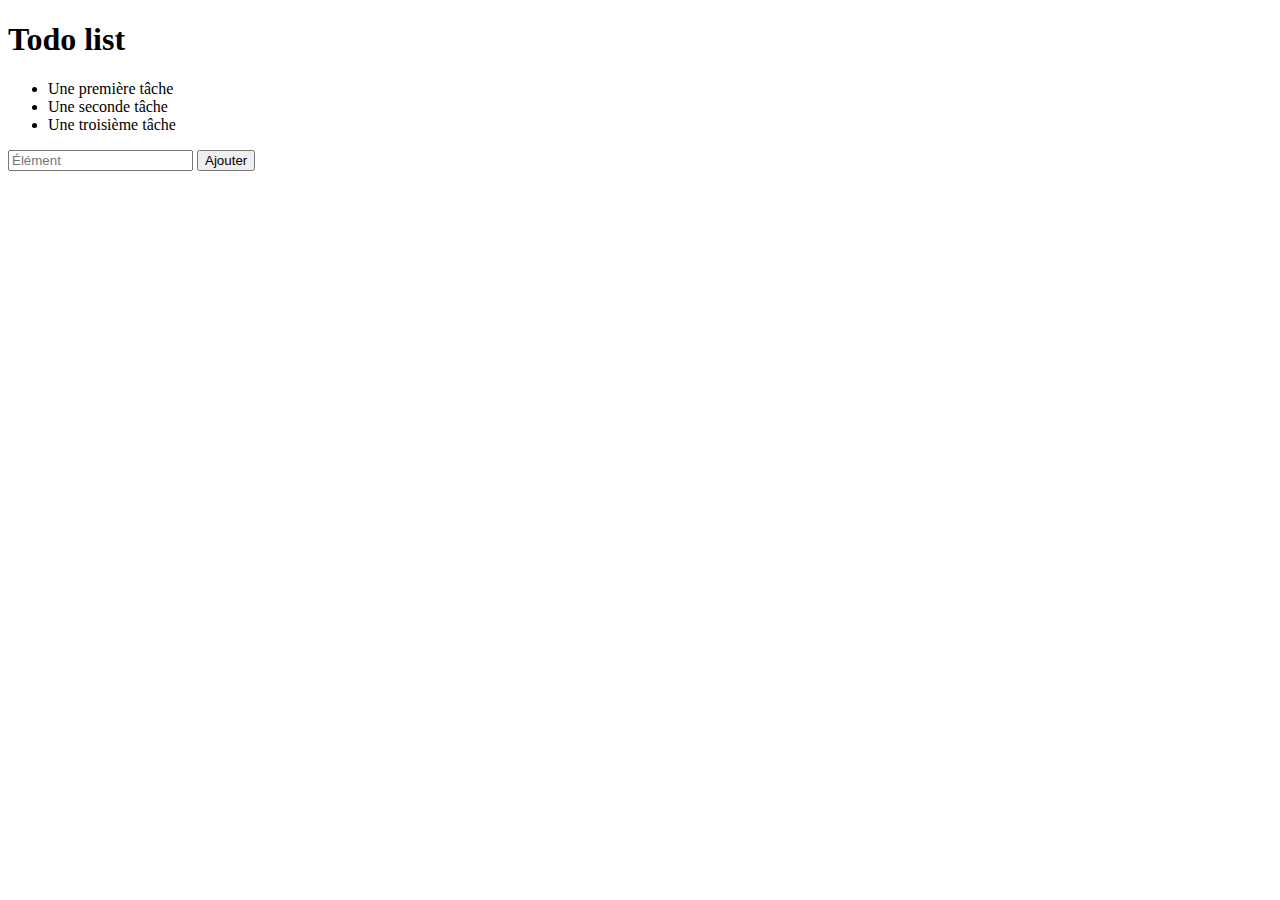
==== Todolist.html @ 1607e6b8 "init tp" ====
<!DOCTYPE html>
<html>
  <head>
    <meta charset="utf-8" />
    <link rel="stylesheet" media="screen" href="style/styles.css"/>
    <script src="https://code.jquery.com/jquery-1.12.3.js" />
    <script>
    $(function() {

        var $list, $newItemForm;
        $list = $('ul');
        $newItemForm = $('#newItemForm');

        $newItemForm.on('submit', function(e) {
          e.preventDefault(); // Annule l'évènement s'il est annulable, sans stopper sa propagation.
          // Passer la valeur du champs de saisie à une variable
          var li = $('input:text').val();
          // Ajouter la variable à la liste avec la méthode .append()
          $("ul").append("<li>" + li + "</li>");
          $('input:text').val('');
        });

        $list.on('click', 'li', function() {
          $(this).remove();
        });

    });
    </script>
  </head>

  <body>
    <div id="list_section">
      <h1 id="header">Todo list</h1>
      <ul>
        <li class="item">Une première tâche</li>
        <li class="item">Une seconde tâche</li>
        <li class="item">Une troisième tâche</li>
      </ul>
      <form id="newItemForm">
        <input type="text" id="itemField" placeholder="Élément" />
        <input type="submit" id="add" value="Ajouter" />
      </form>
    </div>
  </body>

</html>
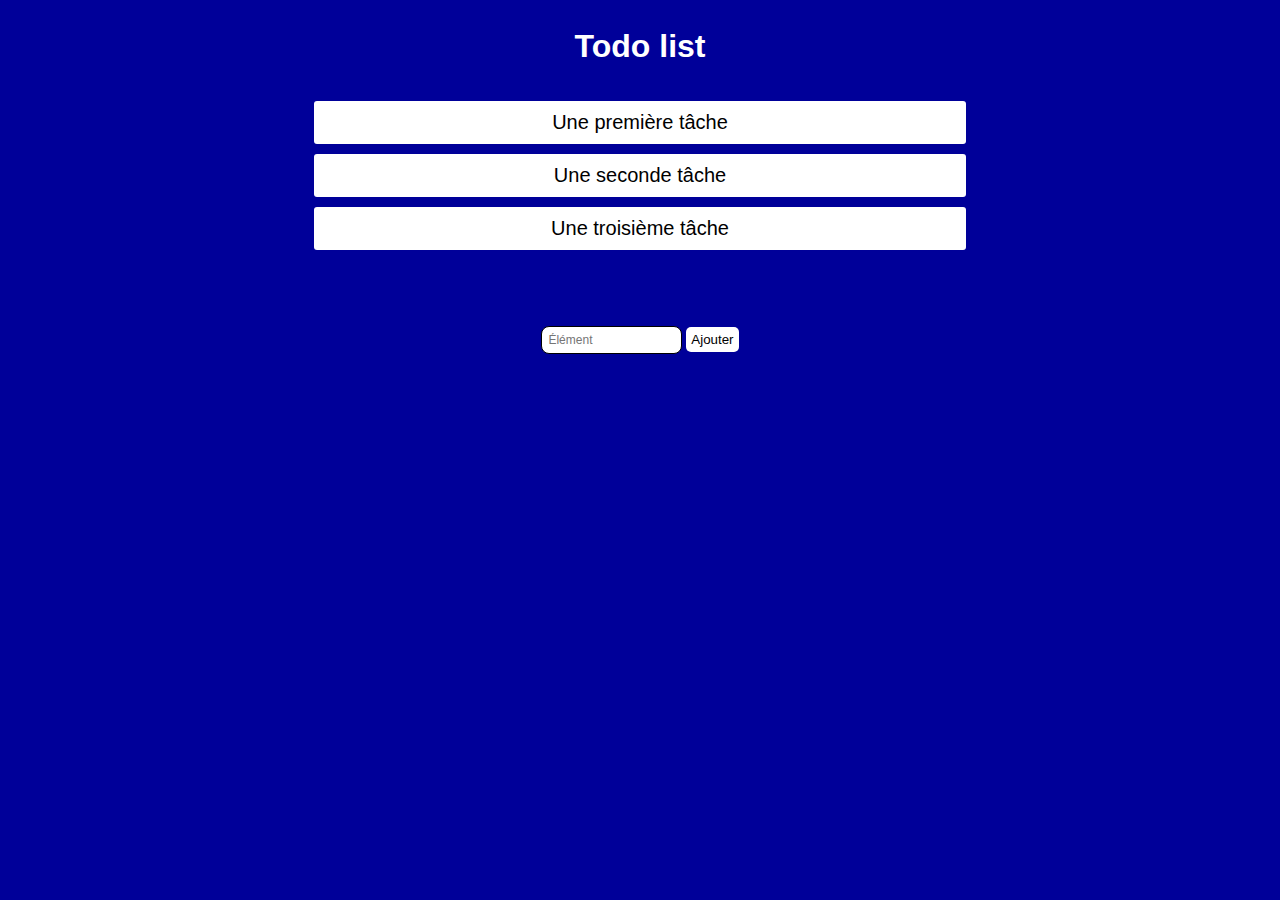
==== commit 07b3a115: "refesh" ====
--- a/Todolist.html
+++ b/Todolist.html
@@ -23,7 +23,6 @@
         $list.on('click', 'li', function() {
           $(this).remove();
         });
-
     });
     </script>
   </head>
--- a/style/styles.css
+++ b/style/styles.css
@@ -0,0 +1,55 @@
+body {
+	font-family:Helvetica, Arial;
+	background-color:#000099;
+}
+
+#list_section {
+	text-align:center;
+}
+
+h1 {
+	color:white;
+	margin:0px auto;
+	padding:20px;
+}
+
+ul {
+	padding: 0;
+}
+
+li {
+	list-style-type:none;
+	background-color:#fff;
+	font-size: 20px;
+	width: 50%;
+	margin:0px auto;
+	-moz-border-radius:3px;
+	-webkit-border-radius:3px;
+	border-radius:3px;
+	padding: 10px;
+	margin-bottom: 10px;
+}
+
+input[type="submit"] {
+	background-color: #fff;
+	color: #000;	
+	-moz-border-radius:5px;
+	-webkit-border-radius:5px;
+	border-radius:5px;
+	border:none;
+	padding: 5px;
+}
+
+#itemField {
+	width:10%;
+	margin-top: 60px;
+}
+
+input[type="text"] {
+	font-size: 12px;
+	padding: 6px;
+	border: 1px solid #000;
+	-moz-border-radius:8px;
+	-webkit-border-radius:8px;
+	border-radius:8px;
+}
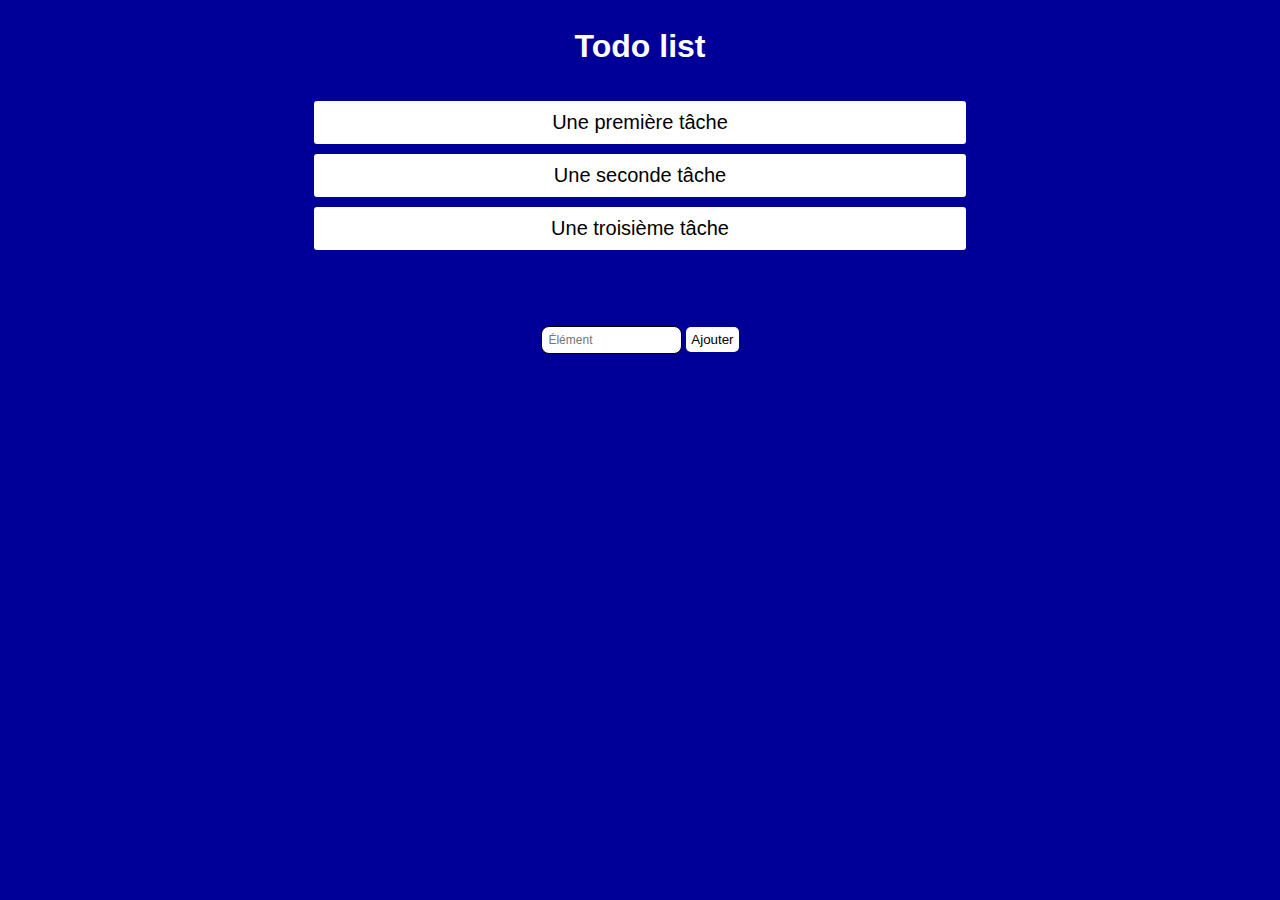
==== commit 0ea63145: "refresh" ====
--- a/Todolist.html
+++ b/Todolist.html
@@ -2,8 +2,11 @@
 <html>
   <head>
     <meta charset="utf-8" />
-    <link rel="stylesheet" media="screen" href="style/styles.css"/>
+    <link rel="stylesheet" media="screen" href="style/todo.css"/>
     <script src="https://code.jquery.com/jquery-1.12.3.js" />
+    <meta name="viewport" content="width=device-width, user-scalable=no, initial-scale=1.0, maximum-scale=1.0, minimum-scale=1.0">
+    <meta http-equiv="X-UA-Compatible" content="ie=edge">
+    <title>Todo list</title>
     <script>
     $(function() {
 
--- a/style/todo.css
+++ b/style/todo.css
@@ -0,0 +1,55 @@
+body {
+	font-family:Helvetica, Arial, sans-serif;
+	background-color:#000099;
+}
+
+#list_section {
+	text-align:center;
+}
+
+h1 {
+	color:white;
+	margin:0px auto;
+	padding:20px;
+}
+
+ul {
+	padding: 0;
+}
+
+li {
+	list-style-type:none;
+	background-color:#fff;
+	font-size: 20px;
+	width: 50%;
+	margin:0px auto;
+	-moz-border-radius:3px;
+	-webkit-border-radius:3px;
+	border-radius:3px;
+	padding: 10px;
+	margin-bottom: 10px;
+}
+
+input[type="submit"] {
+	background-color: #fff;
+	color: #000;	
+	-moz-border-radius:5px;
+	-webkit-border-radius:5px;
+	border-radius:5px;
+	border:none;
+	padding: 5px;
+}
+
+#itemField {
+	width:10%;
+	margin-top: 60px;
+}
+
+input[type="text"] {
+	font-size: 12px;
+	padding: 6px;
+	border: 1px solid #000;
+	-moz-border-radius:8px;
+	-webkit-border-radius:8px;
+	border-radius:8px;
+}
